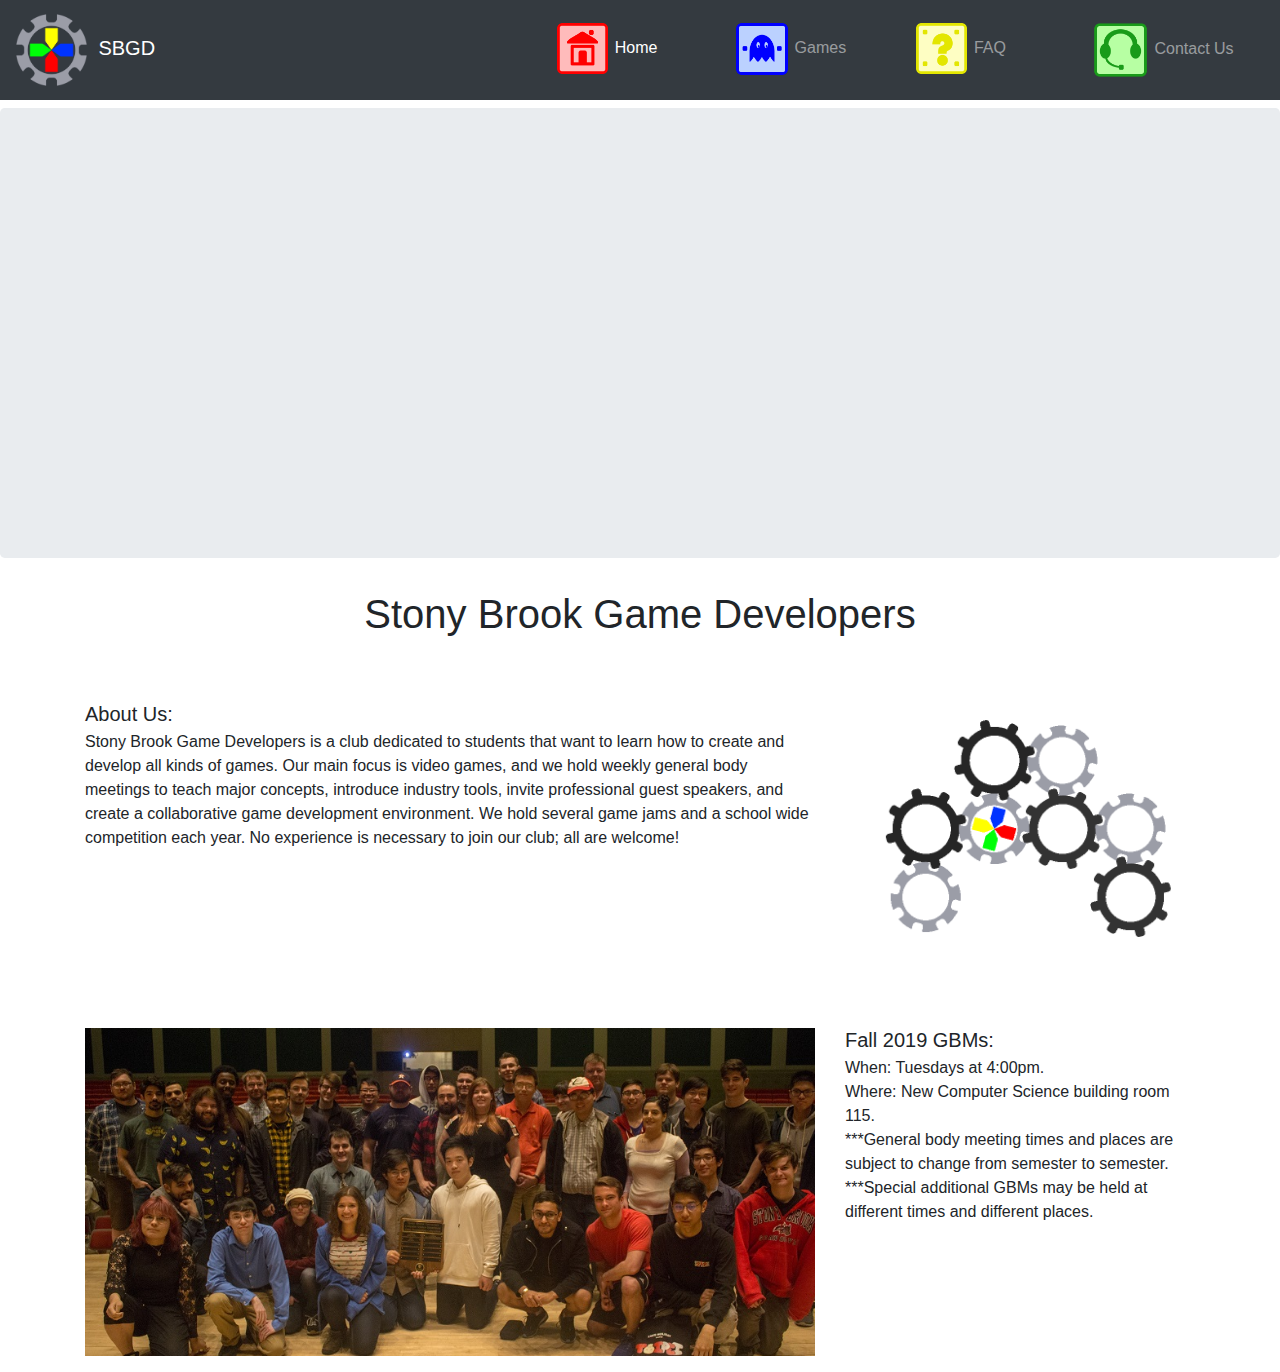
==== index.html @ a389b399 "Liz's work" ====
<!DOCTYPE html>
<html lang="en">
  <head>
    <meta charset="utf-8">
    <meta http-equiv="X-UA-Compatible" content="IE=edge">
    <meta name="viewport" content="width=device-width, initial-scale=1">
    <title>SBGD</title>
    <!-- Bootstrap -->
    <link href="css/bootstrap-4.3.1.css" rel="stylesheet">
  </head>
  <body>
    <nav class="navbar navbar-expand-lg navbar-dark bg-dark">
      <a class="navbar-brand" href="#"><img src="./images/SBGDLogo6.png" width="14%" height="14%" alt=""/>&nbsp;      SBGD&nbsp;&nbsp;</a>
      <button class="navbar-toggler" type="button" data-toggle="collapse" data-target="#navbarSupportedContent" aria-controls="navbarSupportedContent" aria-expanded="false" aria-label="Toggle navigation">
      <span class="navbar-toggler-icon"></span>
      </button>
      <div class="collapse navbar-collapse" id="navbarSupportedContent">
        <ul class="navbar-nav mr-auto">
          <li class="nav-item active">
            <a class="nav-link" href="./SBGDWebDraft_Home.html"><img src="./images/HomeIconRemake.png" width="40%" height="40%" alt=""/>Home<span class="sr-only">(current)</span></a>
          </li>
          <li class="nav-item">
            <a class="nav-link" href="./SBGDWebDraft_Games.html"><img src="./images/GamesIcon.png" width="40%" height="40%" alt=""/>Games</a>
          </li>
		  <li class="nav-item">
            <a class="nav-link" href="./SBGDWebDraft_FAQ.html"><img src="./images/QuestionIcon.png" width="40%" height="40%" alt=""/>FAQ</a>
          </li>
		  <li class="nav-item">
            <a class="nav-link" href="./SBGDWebDraft_ContactUs.html"><img src="./images/ContactIcon.png" width="40%" height="40%" alt=""/>Contact Us</a>
          </li>
        <!--
		  <li class="nav-item dropdown">
            <a class="nav-link dropdown-toggle" href="#" id="navbarDropdown" role="button" data-toggle="dropdown" aria-haspopup="true" aria-expanded="false">
            Dropdown
            </a>
            <div class="dropdown-menu" aria-labelledby="navbarDropdown">
              <a class="dropdown-item" href="#">Action</a>
              <a class="dropdown-item" href="#">Another action</a>
              <div class="dropdown-divider"></div>
              <a class="dropdown-item" href="#">Something else here</a>
            </div>
          </li> 
          <li class="nav-item">
            <a class="nav-link disabled" href="#">Disabled</a>
          </li>
		-->	
        </ul>
		  <!--
        <form class="form-inline my-2 my-lg-0">
          <input class="form-control mr-sm-2" type="search" placeholder="Search" aria-label="Search">
          <button class="btn btn-outline-success my-2 my-sm-0" type="submit">Search</button>
        </form>
		  -->	
      </div>
    </nav>
    <section>
      <div class="jumbotron text-center mt-2">
        <div class="container">
          <div class="row">
            <div class="col-12">
				<!--
              <h1>Lorem ipsum dolor sit.</h1>
              <p>Lorem ipsum dolor sit amet, consectetur adipisicing elit. Eligendi, deleniti, ea nisi suscipit atque tempore aspernatur harum unde veritatis neque rem dolores assumenda. Recusandae facilis dolores cum iste assumenda accusamus.</p>
              <p><a class="btn btn-primary btn-lg" href="#" role="button">Learn more »</a></p>
				-->
				<iframe width="560" height="315" src="https://www.youtube.com/watch?v=fC-r-MWP8po" frameborder="0" allowfullscreen></iframe>
      			<!--
				</iframe>
				-->
            </div>
          </div>
        </div>
      </div>
    </section>
    <section>
      <div class="container">
        <div class="row">
          <div class="col-12 text-center">
            <h1>Stony Brook Game Developers</h1>
			  <!--
            <p>Lorem ipsum dolor sit amet, consectetur adipisicing elit. Quibusdam, magni, doloribus, possimus eum sapiente deleniti doloremque fugit ut expedita molestiae iusto debitis eveniet modi obcaecati ipsam quos quis labore dicta.</p>
			  -->
          </div>
        </div>
      </div>
    </section>
    <section>
      <div class="container mt-2">
        <div class="row">
          <div class="col-md-4 col-12">
            <ul class="list-unstyled">
              <li class="media">
                <div class="media-body">
                  <h5 class="mt-0 mb-1"><br><br>About Us:</h5>
                Stony Brook Game Developers is a club dedicated to students that want to learn how to create and develop all kinds of games. Our main focus is video games, and we hold weekly general body meetings to teach major concepts, introduce industry tools, invite professional guest speakers, and create a collaborative game development environment. We hold several game jams and a school wide competition each year. No experience is necessary to join our club; all are welcome!&nbsp; </div>
              </li>
            </ul>
          <!--
		  </div>
          <div class="col-md-4 col-12">
            <ul class="list-unstyled">
              <li class="media">
                <img class="mr-3" src="file:///C|/Users/lizzi/AppData/Roaming/Adobe/Dreamweaver 2020/en_US/Configuration/Temp/Assets/eam17F2.tmp/images/35X35.gif" alt="Generic placeholder image">
                <div class="media-body">
                  <h5 class="mt-0 mb-1">List-based media object</h5>
                  Cras sit amet nibh libero, in gravida nulla. Nulla vel metus scelerisque ante sollicitudin.
                </div>
              </li>
            </ul>
				-->
          </div>
          <div class="col-md-4-2 col-12">
            <ul class="list-unstyled">
              <li class="media">
                <img src="./images/SBGDGearGif.gif" width="100%" height="100%" alt=""/>
              </li>
            </ul>
          </div>
        </div>
      </div>
    </section>
    <section>
      <div class="container mt-2">
        <div class="row">
          <div class="col-md-4 col-12">
            <ul class="list-unstyled">
              <li class="media">
                <img src="./images/Groupphotosbgd.png" width="100%" height="100%" alt=""/>
              </li>
            </ul>
          </div>
          <div class="col-md-4-2 col-12">
            <ul class="list-unstyled">
              <li class="media">
                <div class="media-body">
                  <h5 class="mt-0 mb-1">Fall 2019 GBMs:</h5>
                When: Tuesdays at 4:00pm.&nbsp; 
		<br>
		Where: New Computer Science building room 115.&nbsp; 
		<br>
		***General body meeting times and places are subject to change from semester to semester. &nbsp; 
		<br>
		***Special additional GBMs may be held at different times and different places. &nbsp; 
		</div>
              </li>
            </ul>
          </div>
        </div>
      </div>
    </section>
    <!--
	<section>
      <div class="container">
        <div class="row">
          <div class="col-12 text-center">
            <h2>Latest Work</h2>
            <p>Lorem ipsum dolor sit amet, consectetur adipisicing elit. Officia, et, placeat !</p>
          </div>
        </div>
        <div class="row">
          <div class="col-md-6 col-12 text-center">
            <img class="img-fluid" src="file:///C|/Users/lizzi/AppData/Roaming/Adobe/Dreamweaver 2020/en_US/Configuration/Temp/Assets/eam17F2.tmp/images/400x400.gif" alt="">
            <h4>Lorem ipsum dolor sit amet, consectetur elit</h4>
            <h6>Lorem ipsum dolor sit amet, consectetur elit</h6>
          </div>
          <div class="col-md-6 col-12 text-center mt-md-0 mt-2">
            <img class="img-fluid" src="file:///C|/Users/lizzi/AppData/Roaming/Adobe/Dreamweaver 2020/en_US/Configuration/Temp/Assets/eam17F2.tmp/images/400x400.gif" alt="">
            <h4>Lorem ipsum dolor sit amet, consectetur elit</h4>
            <h6>Lorem ipsum dolor sit amet, consectetur elit</h6>
          </div>
        </div>
        <div class="row mt-2">
          <div class="col-md-3 col-6"><img class="img-fluid float-right" src="file:///C|/Users/lizzi/AppData/Roaming/Adobe/Dreamweaver 2020/en_US/Configuration/Temp/Assets/eam17F2.tmp/images/200x200.gif" alt=""></div>
          <div class="col-md-3 col-6"><img class="img-fluid float-left" src="file:///C|/Users/lizzi/AppData/Roaming/Adobe/Dreamweaver 2020/en_US/Configuration/Temp/Assets/eam17F2.tmp/images/200x200.gif" alt=""></div>
          <div class="col-md-3 col-6 mt-md-0 mt-1"><img class="img-fluid float-right" src="file:///C|/Users/lizzi/AppData/Roaming/Adobe/Dreamweaver 2020/en_US/Configuration/Temp/Assets/eam17F2.tmp/images/200x200.gif" alt=""></div>
          <div class="col-md-3 col-6 mt-md-0 mt-1"><img class="img-fluid float-left" src="file:///C|/Users/lizzi/AppData/Roaming/Adobe/Dreamweaver 2020/en_US/Configuration/Temp/Assets/eam17F2.tmp/images/200x200.gif" alt=""></div>
        </div>
        <hr>
        <div class="row">
          <div class="col-md-3 col-6"><img class="img-fluid float-right" src="file:///C|/Users/lizzi/AppData/Roaming/Adobe/Dreamweaver 2020/en_US/Configuration/Temp/Assets/eam17F2.tmp/images/200x200.gif" alt=""></div>
          <div class="col-md-3 col-6"><img class="img-fluid float-left" src="file:///C|/Users/lizzi/AppData/Roaming/Adobe/Dreamweaver 2020/en_US/Configuration/Temp/Assets/eam17F2.tmp/images/200x200.gif" alt=""></div>
          <div class="col-md-3 col-6 mt-md-0 mt-1"><img class="img-fluid float-right" src="file:///C|/Users/lizzi/AppData/Roaming/Adobe/Dreamweaver 2020/en_US/Configuration/Temp/Assets/eam17F2.tmp/images/200x200.gif" alt=""></div>
          <div class="col-md-3 col-6 mt-md-0 mt-1"><img class="img-fluid float-left" src="file:///C|/Users/lizzi/AppData/Roaming/Adobe/Dreamweaver 2020/en_US/Configuration/Temp/Assets/eam17F2.tmp/images/200x200.gif" alt=""></div>
        </div>
      </div>
    </section>
    <hr>
    <section>
      <div class="container">
        <div class="row">
          <div class="col-12 text-center">
            <h1>Lorem ipsum dolor sit amet</h1>
            <p>Lorem ipsum dolor sit amet, consectetur adipisicing elit. Quibusdam, magni, doloribus, possimus eum sapiente deleniti doloremque fugit ut expedita molestiae iusto debitis eveniet modi obcaecati ipsam quos quis labore dicta.</p>
            <button type="button" class="btn btn-success">Get in touch</button>
          </div>
        </div>
      </div>
    </section>
    <hr>
    <div class="section">
      <div class="container">
        <div class="row">
          <div class="col-md-4 col-12">
            <h3 class="text-center">WHO WE ARE</h3>
            <p>Lorem ipsum dolor sit amet, consectetur adipisicing elit. Repellendus, ducimus, sit, quibusdam quidem recusandae veniam eos quod error nisi repellat excepturi laboriosam aspernatur suscipit possimus consectetur dolores nihil labore quas eius illo accusamus nulla sed blanditiis porro accusantium. Perspiciatis, perferendis!</p>
          </div>
          <div class="col-md-4 col-12">
            <h3 class="text-center">GET IN TOUCH</h3>
            <address class="text-center">
              <strong>MyCompany, Inc.</strong><br>
              Sunny Autumn Plaza, Grand Coulee,<br>
              CA, 91308-4075, US<br>
              <abbr title="Phone">P:</abbr> (123) 456-7890
            </address>
          </div>
          <div class="col-md-4 col-12">
            <h3 class="text-center">NEWSLETTER</h3>
            <form>
              <div class="form-group col-12">
                <input type="email" class="form-control" id="exampleInputEmail1" placeholder="Enter email">
                <button type="submit" class="btn btn-dark mt-2">Subscribe</button>
              </div>
            </form>
          </div>
        </div>
      </div>
    </div>
    <hr>
    <footer class="text-center">
      <div class="container">
        <div class="row">
          <div class="col-12">
            <p>Copyright © MyCompany. All rights reserved.</p>
          </div>
        </div>
      </div>
    </footer>
-->
    <!-- jQuery (necessary for Bootstrap's JavaScript plugins) -->
    <script src="js/jquery-3.3.1.min.js"></script>
    <!-- Include all compiled plugins (below), or include individual files as needed -->
    <script src="js/popper.min.js"></script>
    <script src="js/bootstrap-4.3.1.js"></script>
  </body>
</html>
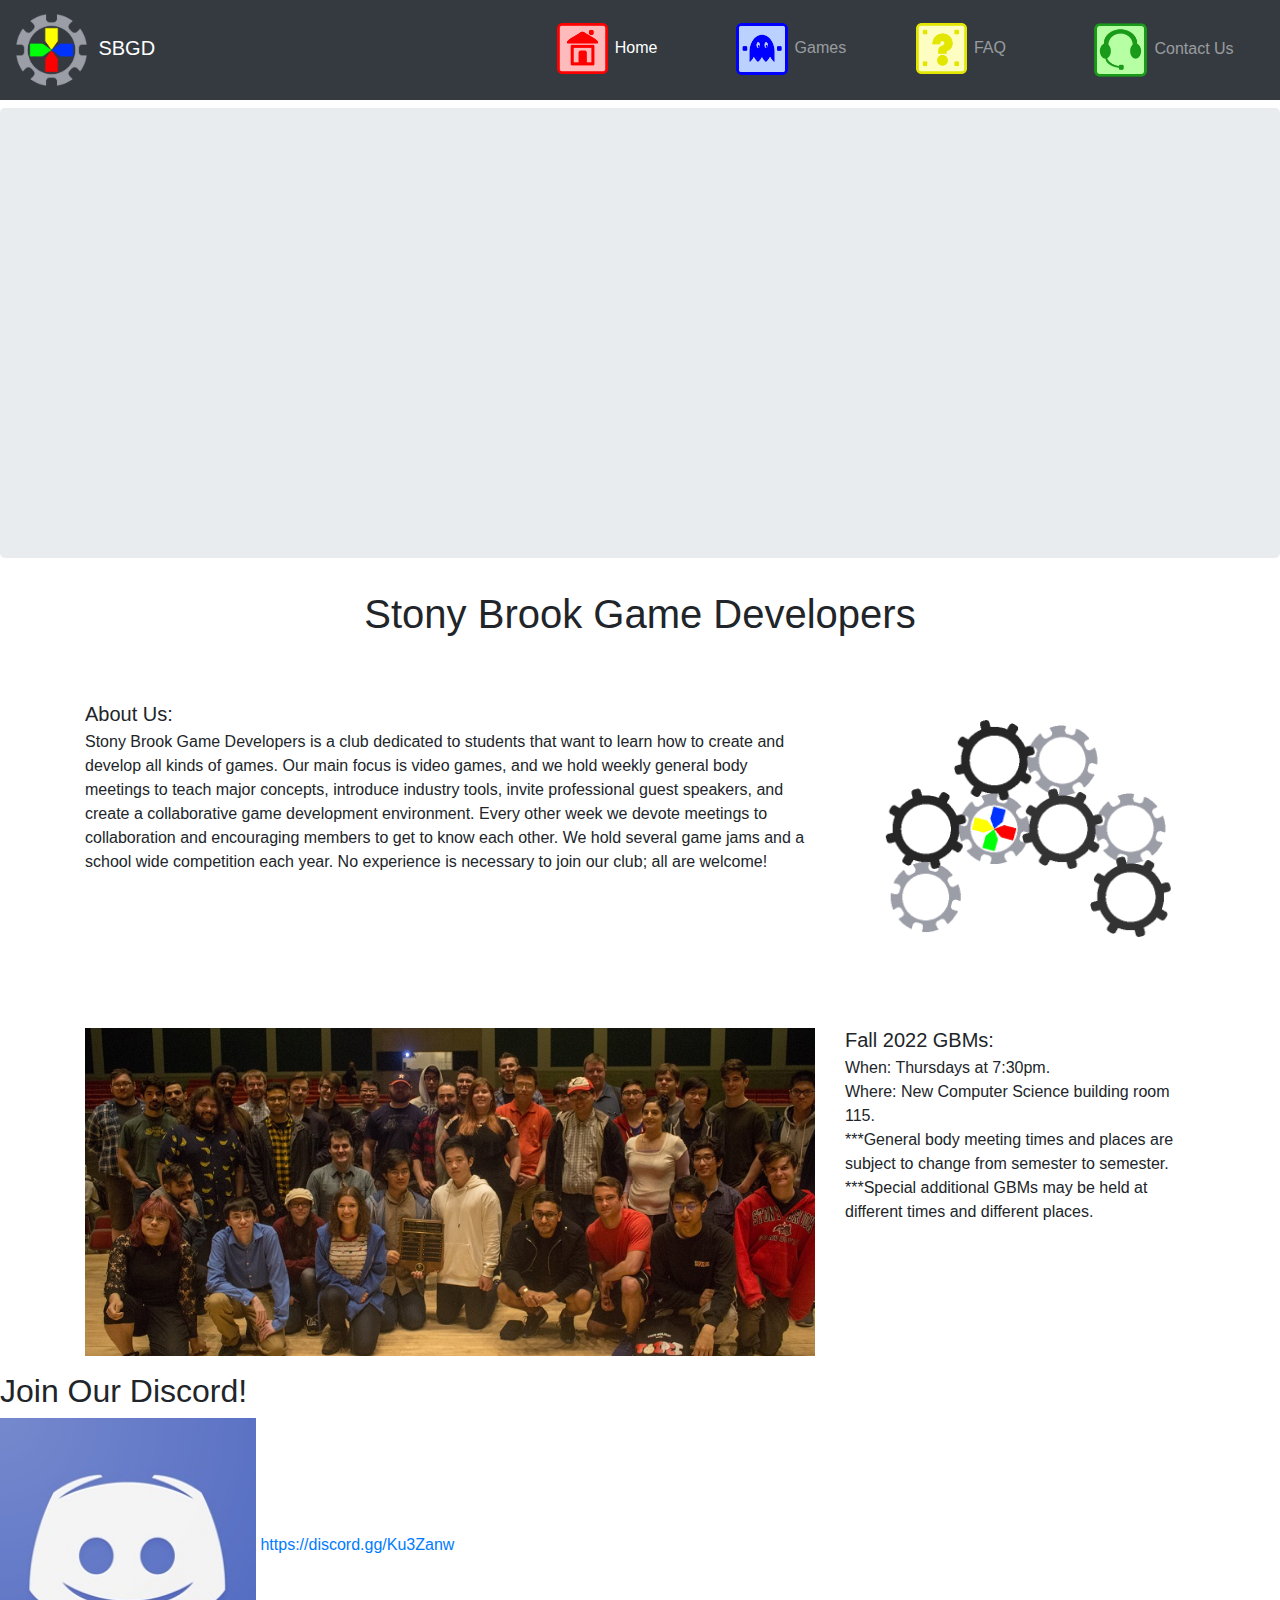
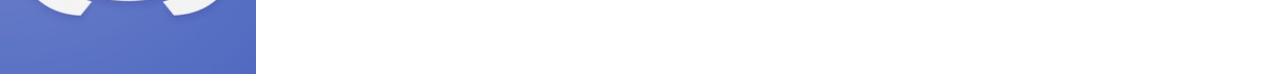
==== commit d06ace9d: "Update for 2022" ====
--- a/index.html
+++ b/index.html
@@ -17,7 +17,7 @@
       <div class="collapse navbar-collapse" id="navbarSupportedContent">
         <ul class="navbar-nav mr-auto">
           <li class="nav-item active">
-            <a class="nav-link" href="./SBGDWebDraft_Home.html"><img src="./images/HomeIconRemake.png" width="40%" height="40%" alt=""/>Home<span class="sr-only">(current)</span></a>
+            <a class="nav-link" href="./index.html"><img src="./images/HomeIconRemake.png" width="40%" height="40%" alt=""/>Home<span class="sr-only">(current)</span></a>
           </li>
           <li class="nav-item">
             <a class="nav-link" href="./SBGDWebDraft_Games.html"><img src="./images/GamesIcon.png" width="40%" height="40%" alt=""/>Games</a>
@@ -92,7 +92,7 @@
               <li class="media">
                 <div class="media-body">
                   <h5 class="mt-0 mb-1"><br><br>About Us:</h5>
-                Stony Brook Game Developers is a club dedicated to students that want to learn how to create and develop all kinds of games. Our main focus is video games, and we hold weekly general body meetings to teach major concepts, introduce industry tools, invite professional guest speakers, and create a collaborative game development environment. We hold several game jams and a school wide competition each year. No experience is necessary to join our club; all are welcome!&nbsp; </div>
+                Stony Brook Game Developers is a club dedicated to students that want to learn how to create and develop all kinds of games. Our main focus is video games, and we hold weekly general body meetings to teach major concepts, introduce industry tools, invite professional guest speakers, and create a collaborative game development environment. Every other week we devote meetings to collaboration and encouraging members to get to know each other. We hold several game jams and a school wide competition each year. No experience is necessary to join our club; all are welcome!&nbsp; </div>
               </li>
             </ul>
           <!--
@@ -133,8 +133,8 @@
             <ul class="list-unstyled">
               <li class="media">
                 <div class="media-body">
-                  <h5 class="mt-0 mb-1">Fall 2019 GBMs:</h5>
-                When: Tuesdays at 4:00pm.&nbsp; 
+                  <h5 class="mt-0 mb-1">Fall 2022 GBMs:</h5>
+                When: Thursdays at 7:30pm.&nbsp; 
 		<br>
 		Where: New Computer Science building room 115.&nbsp; 
 		<br>
@@ -147,6 +147,11 @@
           </div>
         </div>
       </div>
+      <h2> Join Our Discord!</h2>
+      <div class="media-body">
+        <img src="./images/DiscordIcon.jpg" width="20%" height="20%" alt=""/>
+<a href="https://discord.gg/Ku3Zanw">https://discord.gg/Ku3Zanw</a>
+</div>
     </section>
     <!--
 	<section>
